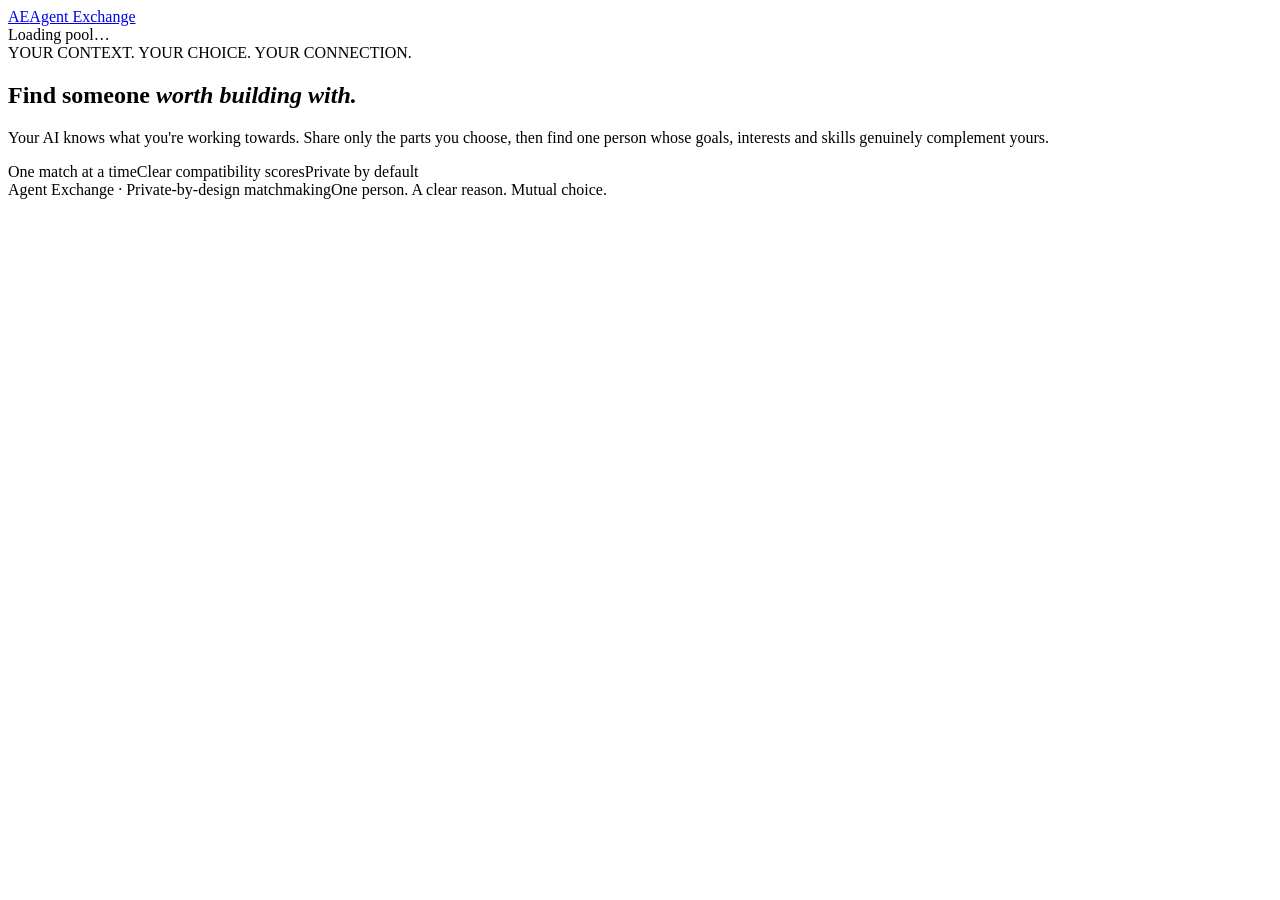
==== exchange/static/consumer.html @ b89751df "Build consent-first consumer matchmaking alpha with exclusive pairings and MCP drafts" ====
<!doctype html>
<html lang="en">
<head>
  <meta charset="utf-8">
  <meta name="viewport" content="width=device-width,initial-scale=1">
  <meta name="theme-color" content="#091320">
  <title>Agent Exchange | Find your person to build with</title>
  <link rel="stylesheet" href="/consumer.css">
  <script src="/consumer.js" defer></script>
</head>
<body>
  <header class="topbar">
    <a class="brand" href="/" aria-label="Agent Exchange home"><span class="brand-logo">AE</span><span>Agent Exchange</span></a>
    <div class="top-actions"><span id="mode-flag" class="demo-tag" hidden>SYNTHETIC DEMO</span><span id="members" class="member-count">Loading pool…</span><button id="logout" class="subtle" hidden>Sign out</button></div>
  </header>
  <main>
    <section class="hero">
      <div class="eyebrow"><span class="live-dot"></span> YOUR CONTEXT. YOUR CHOICE. YOUR CONNECTION.</div>
      <h1>Find someone <em>worth building with.</em></h1>
      <p class="lead">Your AI knows what you're working towards. Share only the parts you choose, then find one person whose goals, interests and skills genuinely complement yours.</p>
      <div class="hero-features"><span>One match at a time</span><span>Clear compatibility scores</span><span>Private by default</span></div>
    </section>

    <div id="flash" class="flash" role="status" aria-live="polite" hidden></div>

    <section id="auth-screen" class="main-grid" hidden>
      <div class="panel auth-panel">
        <p class="overline">STEP 01 / GET STARTED</p>
        <h2>Enter the exchange</h2>
        <p>Create an account to join the next matching cohort. No developer tokens, no setup ceremony.</p>
        <div class="switch" role="group" aria-label="Account access"><button id="register-tab" class="selected" type="button">Join the network</button><button id="login-tab" type="button">Sign in</button></div>
        <form id="auth-form">
          <label id="name-label">Name to show your match<input id="name" autocomplete="nickname" minlength="2" maxlength="48" placeholder="How should they know you?" required></label>
          <label>Your email<input id="email" type="email" autocomplete="email" placeholder="you@example.com" required></label>
          <label>Password <small id="password-hint">At least 10 characters</small><input id="password" type="password" autocomplete="new-password" minlength="10" placeholder="Create a password" required></label>
          <button id="auth-submit" type="submit" class="primary wide">Create my account</button>
        </form>
        <p class="fine-print">Only your display name and approved matching signals are visible in a match proposal. Your email stays hidden unless you both accept.</p>
      </div>
      <aside class="feature-panel">
        <div class="orbit"><span class="orbit-center">YOU</span><i class="o o1"></i><i class="o o2"></i><i class="o o3"></i><i class="o o4"></i><i class="o o5"></i><i class="o o6"></i></div>
        <h3>Not a directory of strangers.</h3>
        <p>We compare goals, interests, complementary abilities and working preferences. Then we find the strongest mutually eligible pairs across the pool.</p>
        <div class="metric-pair"><div><strong id="cohort-stat">15+</strong><span>Minimum cohort</span></div><div><strong id="threshold-stat">75</strong><span>Score threshold</span></div></div>
      </aside>
    </section>

    <section id="profile-screen" class="panel profile-panel" hidden>
      <p class="overline">STEP 02 / CHOOSE WHAT TO SHARE</p>
      <h2>Build your matching profile</h2>
      <p>Ask your GPT to draft this profile from what it already knows, or fill it in yourself. <strong>Do not paste raw chat transcripts.</strong> You control exactly which fields leave this screen.</p>
      <div class="draft-help"><div><h3>Use your AI assistant</h3><p>Copy this request into ChatGPT or Claude, then paste its JSON response below. Review everything before approving.</p></div><button id="copy-prompt" class="outline" type="button">Copy AI prompt</button></div>
      <details class="json-import"><summary>Paste an AI-drafted JSON profile</summary><textarea id="json-draft" rows="5" spellcheck="false" placeholder='{"interests":["agent reliability"],"goals":["ship evaluation tools"],"offers":["python"],"seeks":["product design"],"style":"collaborative","timezone":"Europe/London"}'></textarea><button id="import-json" type="button" class="outline">Use this draft</button></details>
      <form id="profile-form">
        <div class="fields-grid">
          <label>Interests <span class="required">Required</span><input id="interests" required placeholder="AI agents, climate technology, open source"><small>Separate tags with commas, maximum eight.</small></label>
          <label>Goals <span class="required">Required</span><input id="goals" required placeholder="Build a product, research collaboration"><small>What are you hoping to achieve?</small></label>
          <label>Skills I can offer<input id="offers" placeholder="Python, UX design, technical writing"></label>
          <label>Skills I'd like in a partner<input id="seeks" placeholder="Product design, backend, research"></label>
          <label>How I like to collaborate<select id="style"><option value="collaborative">Collaborative</option><option value="async">Async</option><option value="structured">Structured</option><option value="exploratory">Exploratory</option><option value="flexible">Flexible</option></select></label>
          <label>Time zone<select id="timezone"><option value="Europe/London">UK / London</option><option value="Europe/Berlin">Europe / Berlin</option><option value="Europe/Athens">Europe / Athens</option><option value="America/New_York">US / New York</option><option value="America/Los_Angeles">US / Los Angeles</option><option value="Asia/Tokyo">Japan / Tokyo</option><option value="Asia/Kolkata">India / Kolkata</option><option value="UTC">UTC</option></select></label>
        </div>
        <h3>Approve individual fields</h3><p class="fine-print">Only checked fields will be used in matching. Interests and goals are necessary to participate.</p>
        <div id="approve-fields" class="checkboxes">
          <label><input type="checkbox" value="interests" checked disabled> Interests</label><label><input type="checkbox" value="goals" checked disabled> Goals</label>
          <label><input type="checkbox" value="offers" checked> Skills I offer</label><label><input type="checkbox" value="seeks" checked> Skills I seek</label>
          <label><input type="checkbox" value="style" checked> Working style</label><label><input type="checkbox" value="timezone" checked> Time zone</label>
        </div>
        <button class="primary" type="submit">Preview exactly what I'll share</button>
      </form>
      <section id="preview" class="preview" hidden><h3>Your approved profile</h3><p>Double-check this. These are the only fields Agent Exchange will store and compare.</p><pre id="preview-json"></pre><label class="consent"><input id="consent" type="checkbox"> I have reviewed the profile, authorise these fields to be used for matchmaking, and understand my approved fields may contribute to explanations for a suggested match.</label><button id="join-pool" type="button" class="primary" disabled>Approve and join the pool</button></section>
    </section>

    <section id="waiting-screen" class="panel state-panel" hidden>
      <p class="overline">STEP 03 / MATCHING</p><span class="status-orb">◎</span>
      <h2 id="waiting-heading">You're in the pool.</h2>
      <p id="waiting-text">Your profile is approved. We're gathering people for the next matching round.</p>
      <div class="progress-track"><div id="pool-progress"></div></div>
      <p id="pool-caption" class="fine-print">Waiting for participants</p>
      <p class="privacy-footnote">A match is only proposed above your cohort's minimum compatibility score. Your email remains private until you both accept.</p>
      <button id="refresh" type="button" class="outline">Check for a match</button>
    </section>

    <section id="matched-screen" class="panel match-panel" hidden>
      <p class="overline">YOUR ONE-TO-ONE MATCH</p><div class="match-score"><strong id="score">0</strong><span>/ 100 compatibility</span></div>
      <h2 id="partner">Your match</h2><p id="match-state">Suggested connection</p>
      <h3>Why this person?</h3><ul id="explanations"></ul>
      <p class="fine-print">This is an explainable heuristic score, not a probability or a prediction of friendship.</p>
      <div id="match-actions"><button id="accept" class="primary" type="button">I'd like to connect</button><button id="decline" class="outline danger" type="button">Not for me</button></div>
      <div id="contact-card" hidden><h3>You both accepted</h3><p id="contact-info"></p><p class="fine-print">Contact details are revealed only after both participants accept.</p></div>
    </section>

    <section id="demo-screen" class="panel demo-panel" hidden>
      <p class="overline">ISOLATED TEST NETWORK / SYNTHETIC PROFILES</p><h2>See the matching engine work</h2><p>This list contains fictional test accounts only. The pairs are persisted results of the same matching algorithm the real app uses.</p><div class="demo-stats" id="demo-stats"></div><div id="demo-matches" class="demo-matches"></div>
    </section>

    <section id="account-screen" class="panel account-panel" hidden><details><summary>Account, MCP integration and privacy controls</summary><p>Connect an MCP-capable desktop assistant with a personal API token. An assistant may draft a profile; only you can approve joining in the browser.</p><div class="account-actions"><button id="make-token" class="outline" type="button">Create MCP token</button><button id="revoke-tokens" class="subtle" type="button">Revoke all MCP tokens</button></div><pre id="token-output" hidden></pre><p class="fine-print">Keep tokens secret. Set <code>AGENT_EXCHANGE_TOKEN</code> and <code>AGENT_EXCHANGE_URL</code> in your MCP client's environment. Run <code>./consumer.sh mcp</code> from the project directory.</p><button id="delete-account" class="outline danger" type="button">Delete my account and profile</button></details></section>
  </main>
  <footer><span>Agent Exchange · Private-by-design matchmaking</span><span>One person. A clear reason. Mutual choice.</span></footer>
</body>
</html>
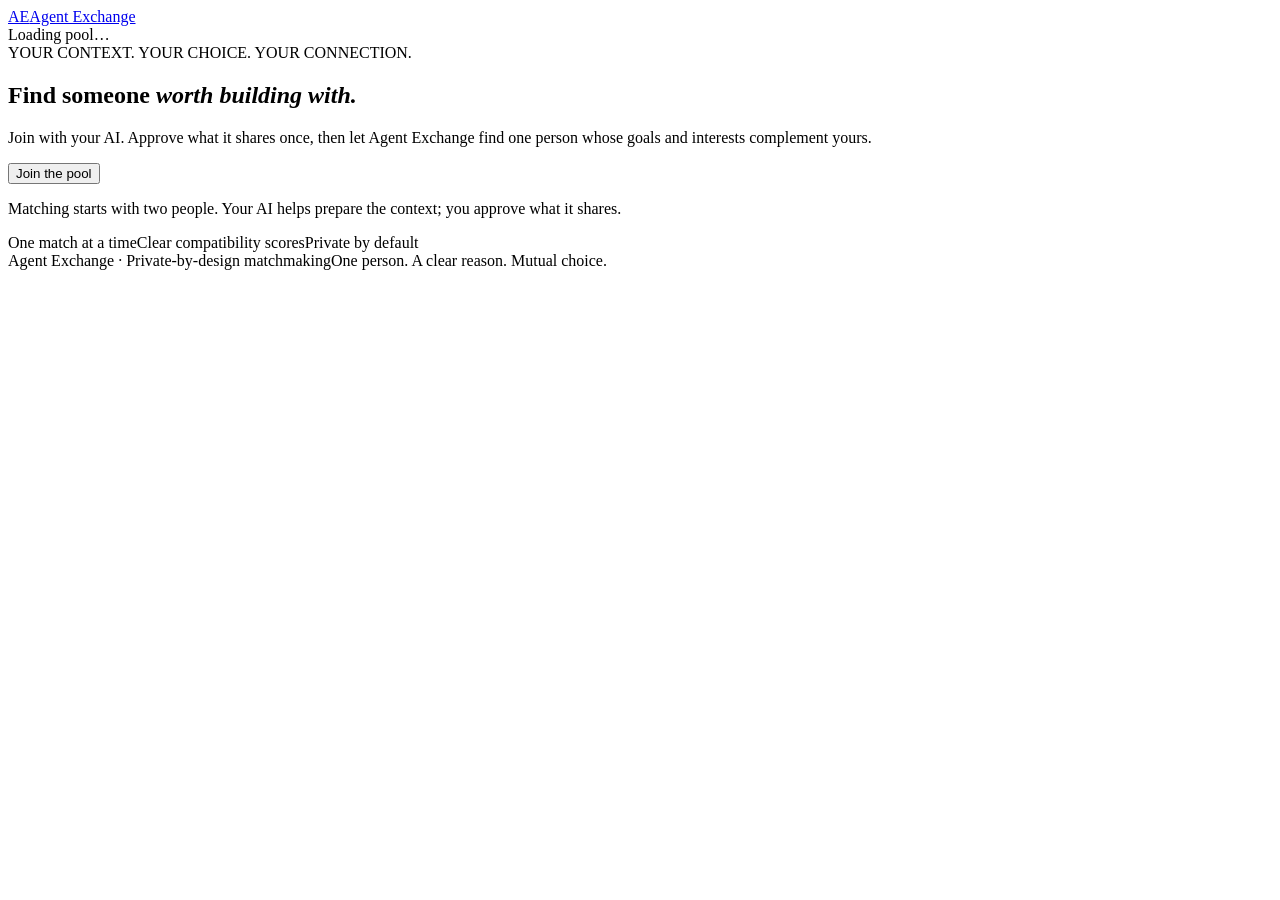
==== commit ddb5982a: "Start matching with two people and deliver opted-in LinkedIn introductions" ====
--- a/exchange/static/consumer.html
+++ b/exchange/static/consumer.html
@@ -17,7 +17,9 @@
     <section class="hero">
       <div class="eyebrow"><span class="live-dot"></span> YOUR CONTEXT. YOUR CHOICE. YOUR CONNECTION.</div>
       <h1>Find someone <em>worth building with.</em></h1>
-      <p class="lead">Your AI knows what you're working towards. Share only the parts you choose, then find one person whose goals, interests and skills genuinely complement yours.</p>
+      <p class="lead">Join with your AI. Approve what it shares once, then let Agent Exchange find one person whose goals and interests complement yours.</p>
+      <button id="join-cta" class="primary hero-join" type="button">Join the pool</button>
+      <p class="hero-note">Matching starts with two people. Your AI helps prepare the context; you approve what it shares.</p>
       <div class="hero-features"><span>One match at a time</span><span>Clear compatibility scores</span><span>Private by default</span></div>
     </section>
 
@@ -27,8 +29,8 @@
       <div class="panel auth-panel">
         <p class="overline">STEP 01 / GET STARTED</p>
         <h2>Enter the exchange</h2>
-        <p>Create an account to join the next matching cohort. No developer tokens, no setup ceremony.</p>
-        <div class="switch" role="group" aria-label="Account access"><button id="register-tab" class="selected" type="button">Join the network</button><button id="login-tab" type="button">Sign in</button></div>
+        <p>Join the pool. Your assistant can prepare the context, and you decide what to share.</p>
+        <div class="switch" role="group" aria-label="Account access"><button id="register-tab" class="selected" type="button">Join the pool</button><button id="login-tab" type="button">Sign in</button></div>
         <form id="auth-form">
           <label id="name-label">Name to show your match<input id="name" autocomplete="nickname" minlength="2" maxlength="48" placeholder="How should they know you?" required></label>
           <label>Your email<input id="email" type="email" autocomplete="email" placeholder="you@example.com" required></label>
@@ -41,16 +43,17 @@
         <div class="orbit"><span class="orbit-center">YOU</span><i class="o o1"></i><i class="o o2"></i><i class="o o3"></i><i class="o o4"></i><i class="o o5"></i><i class="o o6"></i></div>
         <h3>Not a directory of strangers.</h3>
         <p>We compare goals, interests, complementary abilities and working preferences. Then we find the strongest mutually eligible pairs across the pool.</p>
-        <div class="metric-pair"><div><strong id="cohort-stat">15+</strong><span>Minimum cohort</span></div><div><strong id="threshold-stat">75</strong><span>Score threshold</span></div></div>
+        <div class="metric-pair"><div><strong id="cohort-stat">2</strong><span>People needed to start</span></div><div><strong id="threshold-stat">75</strong><span>Score threshold</span></div></div>
       </aside>
     </section>
 
     <section id="profile-screen" class="panel profile-panel" hidden>
-      <p class="overline">STEP 02 / CHOOSE WHAT TO SHARE</p>
-      <h2>Build your matching profile</h2>
-      <p>Ask your GPT to draft this profile from what it already knows, or fill it in yourself. <strong>Do not paste raw chat transcripts.</strong> You control exactly which fields leave this screen.</p>
-      <div class="draft-help"><div><h3>Use your AI assistant</h3><p>Copy this request into ChatGPT or Claude, then paste its JSON response below. Review everything before approving.</p></div><button id="copy-prompt" class="outline" type="button">Copy AI prompt</button></div>
-      <details class="json-import"><summary>Paste an AI-drafted JSON profile</summary><textarea id="json-draft" rows="5" spellcheck="false" placeholder='{"interests":["agent reliability"],"goals":["ship evaluation tools"],"offers":["python"],"seeks":["product design"],"style":"collaborative","timezone":"Europe/London"}'></textarea><button id="import-json" type="button" class="outline">Use this draft</button></details>
+      <p class="overline">STEP 02 / YOUR AI PREPARES THE INTRODUCTION</p>
+      <h2>Bring what your GPT already knows.</h2>
+      <p>No questionnaire. Your GPT can write a short, relevant summary from the context it has. You approve the summary before it joins the pool. <strong>Never paste your conversation history.</strong></p>
+      <div class="draft-help"><div><h3>1. Ask your assistant</h3><p>Copy a prepared request, send it to your existing ChatGPT conversation, and let it summarise what it actually knows about your goals.</p></div><button id="copy-prompt" class="primary" type="button">Copy request for my GPT</button></div>
+      <div class="ai-import"><h3>2. Paste your GPT's response</h3><textarea id="json-draft" rows="6" spellcheck="false" aria-label="Paste your AI's approved-context draft" placeholder="Paste the complete response from ChatGPT here. You do not need to edit the technical formatting."></textarea><button id="import-json" type="button" class="primary">Review the summary</button><p class="fine-print">On supported MCP connections, the draft can arrive here automatically. Your assistant cannot authorise sharing without you.</p></div>
+      <details class="manual-profile"><summary>Advanced: adjust your AI's summary or enter it yourself</summary>
       <form id="profile-form">
         <div class="fields-grid">
           <label>Interests <span class="required">Required</span><input id="interests" required placeholder="AI agents, climate technology, open source"><small>Separate tags with commas, maximum eight.</small></label>
@@ -66,35 +69,56 @@
           <label><input type="checkbox" value="offers" checked> Skills I offer</label><label><input type="checkbox" value="seeks" checked> Skills I seek</label>
           <label><input type="checkbox" value="style" checked> Working style</label><label><input type="checkbox" value="timezone" checked> Time zone</label>
         </div>
-        <button class="primary" type="submit">Preview exactly what I'll share</button>
-      </form>
-      <section id="preview" class="preview" hidden><h3>Your approved profile</h3><p>Double-check this. These are the only fields Agent Exchange will store and compare.</p><pre id="preview-json"></pre><label class="consent"><input id="consent" type="checkbox"> I have reviewed the profile, authorise these fields to be used for matchmaking, and understand my approved fields may contribute to explanations for a suggested match.</label><button id="join-pool" type="button" class="primary" disabled>Approve and join the pool</button></section>
+        <button class="outline" type="submit">Review adjusted details</button>
+      </form></details>
+      <section id="preview" class="preview" hidden><h3>3. Approve what your AI will share</h3><p>Only this short summary is stored and compared. If it contains anything personal you do not want shared, edit it first.</p><pre id="preview-json"></pre>
+        <h3>Where should a match connect with you?</h3>
+        <label>Your LinkedIn profile (optional)<input id="linkedin-url" type="url" autocomplete="url" placeholder="https://www.linkedin.com/in/your-name"></label>
+        <label class="consent"><input id="share-linkedin" type="checkbox"> If I get a qualifying match, share my LinkedIn profile with that person automatically. I can turn this off later.</label>
+        <p class="fine-print">Otherwise, your email is revealed only after you both accept the introduction. We do not search or scrape LinkedIn members.</p>
+        <label class="consent"><input id="consent" type="checkbox"> I agree to join this friends-only alpha. I authorise Agent Exchange to compare these approved details with other participants and show relevant shared details in our compatibility results. Contact information is shared only under the contact option I choose above.</label>
+        <button id="join-pool" type="button" class="primary" disabled>Approve and enter the pool</button></section>
     </section>
 
     <section id="waiting-screen" class="panel state-panel" hidden>
       <p class="overline">STEP 03 / MATCHING</p><span class="status-orb">◎</span>
       <h2 id="waiting-heading">You're in the pool.</h2>
-      <p id="waiting-text">Your profile is approved. We're gathering people for the next matching round.</p>
+      <p id="waiting-text">Your profile is approved. We're looking for compatible people already in the pool.</p>
       <div class="progress-track"><div id="pool-progress"></div></div>
       <p id="pool-caption" class="fine-print">Waiting for participants</p>
-      <p class="privacy-footnote">A match is only proposed above your cohort's minimum compatibility score. Your email remains private until you both accept.</p>
+      <p class="privacy-footnote">A confirmed match must clear the compatibility threshold. Your email stays private unless you both choose to connect. LinkedIn profiles appear automatically only when their owners opted in.</p>
       <button id="refresh" type="button" class="outline">Check for a match</button>
     </section>
 
     <section id="matched-screen" class="panel match-panel" hidden>
-      <p class="overline">YOUR ONE-TO-ONE MATCH</p><div class="match-score"><strong id="score">0</strong><span>/ 100 compatibility</span></div>
+      <p class="overline">YOU'VE GOT A MATCH!</p><div class="match-score"><strong id="score">0</strong><span>/ 100 compatibility</span></div>
       <h2 id="partner">Your match</h2><p id="match-state">Suggested connection</p>
       <h3>Why this person?</h3><ul id="explanations"></ul>
-      <p class="fine-print">This is an explainable heuristic score, not a probability or a prediction of friendship.</p>
+      <h3>What you might work on together</h3><ul id="match-ideas"></ul>
+      <div id="linkedin-card" class="contact-panel" hidden><h3>Connect on LinkedIn</h3><p>Your match chose to share their LinkedIn profile with confirmed matches.</p><a id="partner-linkedin" rel="noopener noreferrer" target="_blank">Open their LinkedIn profile</a></div>
+      <p class="fine-print">Compatibility is an explainable heuristic, not a prediction of friendship or future results.</p>
       <div id="match-actions"><button id="accept" class="primary" type="button">I'd like to connect</button><button id="decline" class="outline danger" type="button">Not for me</button></div>
       <div id="contact-card" hidden><h3>You both accepted</h3><p id="contact-info"></p><p class="fine-print">Contact details are revealed only after both participants accept.</p></div>
+    </section>
+
+    <section id="compatibility-screen" class="panel match-panel" hidden>
+      <p class="overline">TWO-PERSON COMPATIBILITY PREVIEW</p><div class="match-score"><strong id="preview-score">0</strong><span>/ 100 compatibility</span></div>
+      <h2 id="preview-person">Compatibility report</h2><p>This score was shared with both participants. It is below the match threshold, so neither person is assigned a match or given contact details.</p>
+      <h3>What you have in common</h3><ul id="preview-reasons"></ul>
+      <h3>What you could try together</h3><ul id="preview-ideas"></ul>
+      <p class="fine-print">As more people join, the pool will continue searching for a qualifying match.</p>
+      <button id="preview-refresh" class="outline" type="button">Check for a match</button>
     </section>
 
     <section id="demo-screen" class="panel demo-panel" hidden>
       <p class="overline">ISOLATED TEST NETWORK / SYNTHETIC PROFILES</p><h2>See the matching engine work</h2><p>This list contains fictional test accounts only. The pairs are persisted results of the same matching algorithm the real app uses.</p><div class="demo-stats" id="demo-stats"></div><div id="demo-matches" class="demo-matches"></div>
     </section>
 
-    <section id="account-screen" class="panel account-panel" hidden><details><summary>Account, MCP integration and privacy controls</summary><p>Connect an MCP-capable desktop assistant with a personal API token. An assistant may draft a profile; only you can approve joining in the browser.</p><div class="account-actions"><button id="make-token" class="outline" type="button">Create MCP token</button><button id="revoke-tokens" class="subtle" type="button">Revoke all MCP tokens</button></div><pre id="token-output" hidden></pre><p class="fine-print">Keep tokens secret. Set <code>AGENT_EXCHANGE_TOKEN</code> and <code>AGENT_EXCHANGE_URL</code> in your MCP client's environment. Run <code>./consumer.sh mcp</code> from the project directory.</p><button id="delete-account" class="outline danger" type="button">Delete my account and profile</button></details></section>
+    <section id="account-screen" class="panel account-panel" hidden><details><summary>Account, MCP integration and privacy controls</summary><p>Connect an MCP-capable desktop assistant with a personal API token. An assistant may draft a profile; only you can approve joining in the browser.</p><div class="contact-settings"><h3>My LinkedIn contact preference</h3>
+        <label>LinkedIn profile URL<input id="edit-linkedin-url" type="url" placeholder="https://www.linkedin.com/in/your-name"></label>
+        <label class="consent"><input type="checkbox" id="edit-share-linkedin"> Share my LinkedIn profile when I receive a qualifying match.</label>
+        <button id="save-linkedin" class="outline" type="button">Save contact preference</button>
+        </div><div class="account-actions"><button id="make-token" class="outline" type="button">Create MCP token</button><button id="revoke-tokens" class="subtle" type="button">Revoke all MCP tokens</button></div><pre id="token-output" hidden></pre><p class="fine-print">Keep tokens secret. Set <code>AGENT_EXCHANGE_TOKEN</code> and <code>AGENT_EXCHANGE_URL</code> in your MCP client's environment. Run <code>./consumer.sh mcp</code> from the project directory.</p><button id="delete-account" class="outline danger" type="button">Delete my account and profile</button></details></section>
   </main>
   <footer><span>Agent Exchange · Private-by-design matchmaking</span><span>One person. A clear reason. Mutual choice.</span></footer>
 </body>
